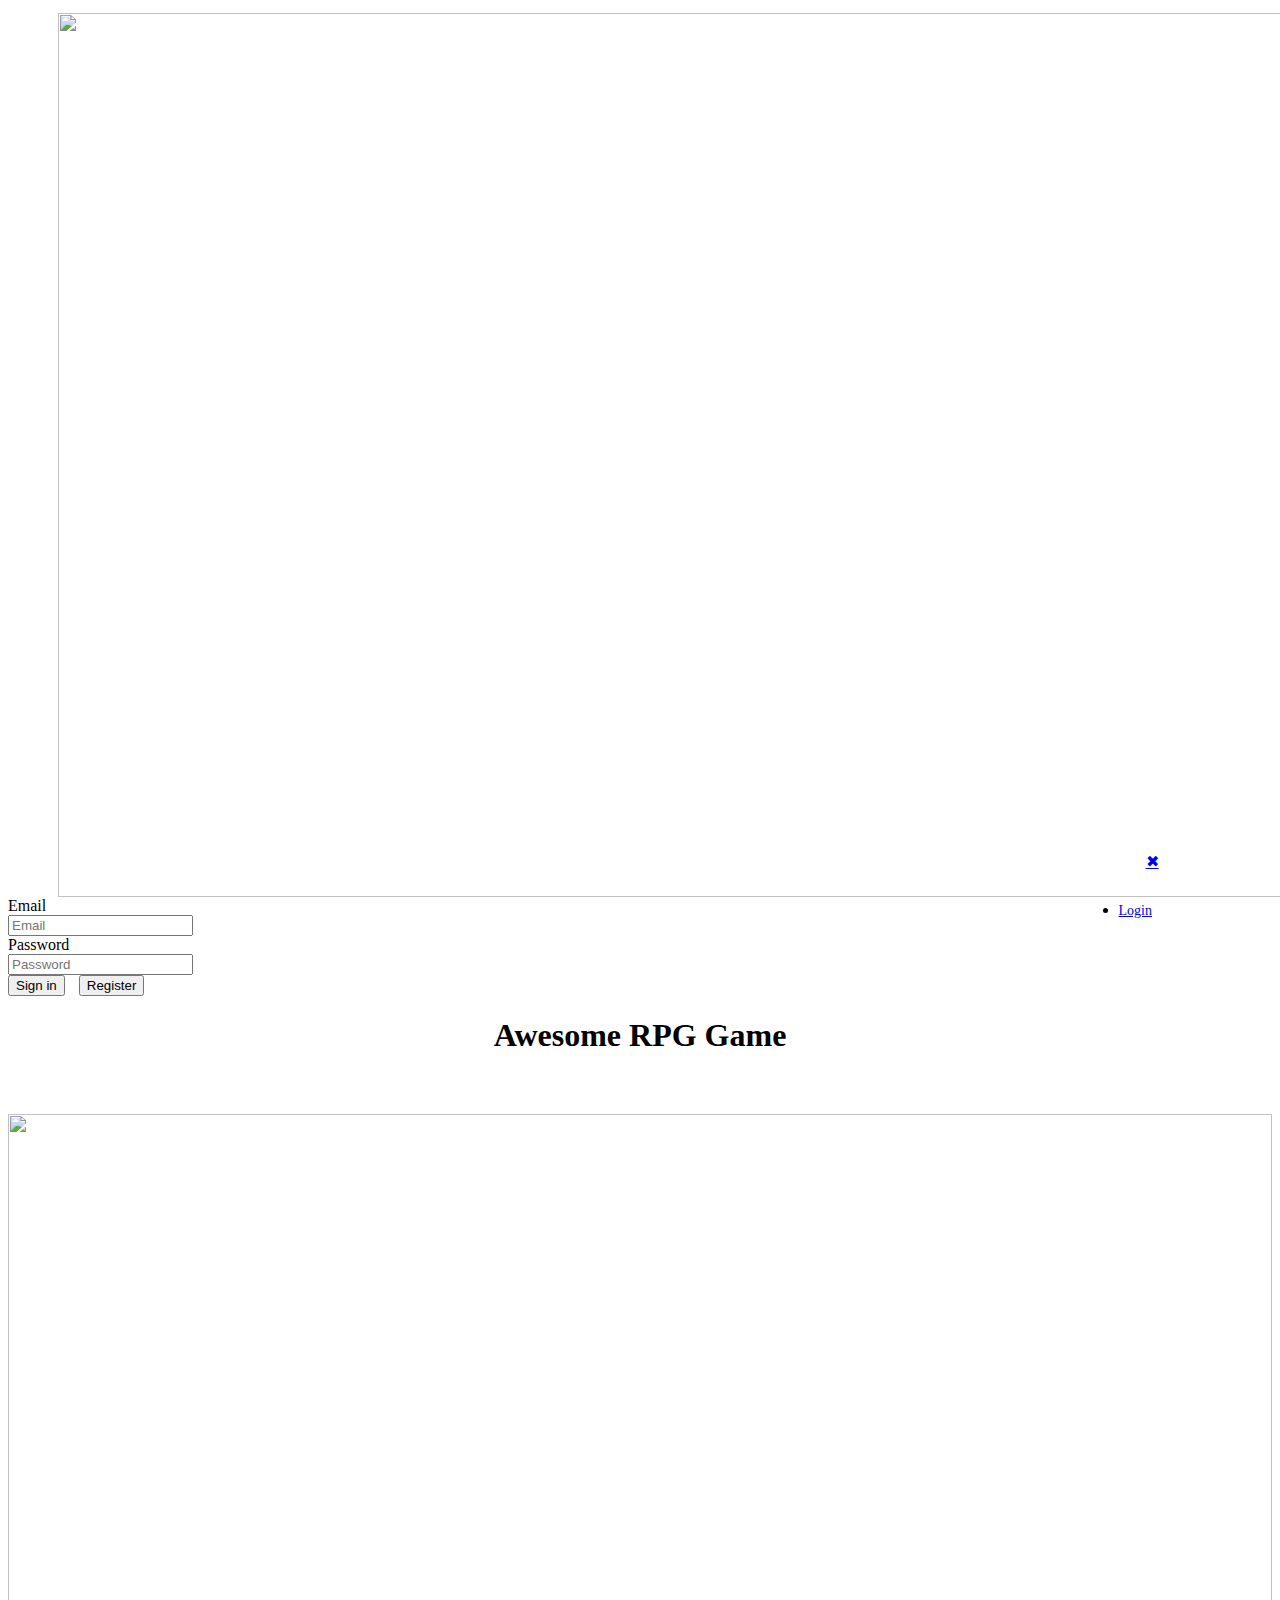
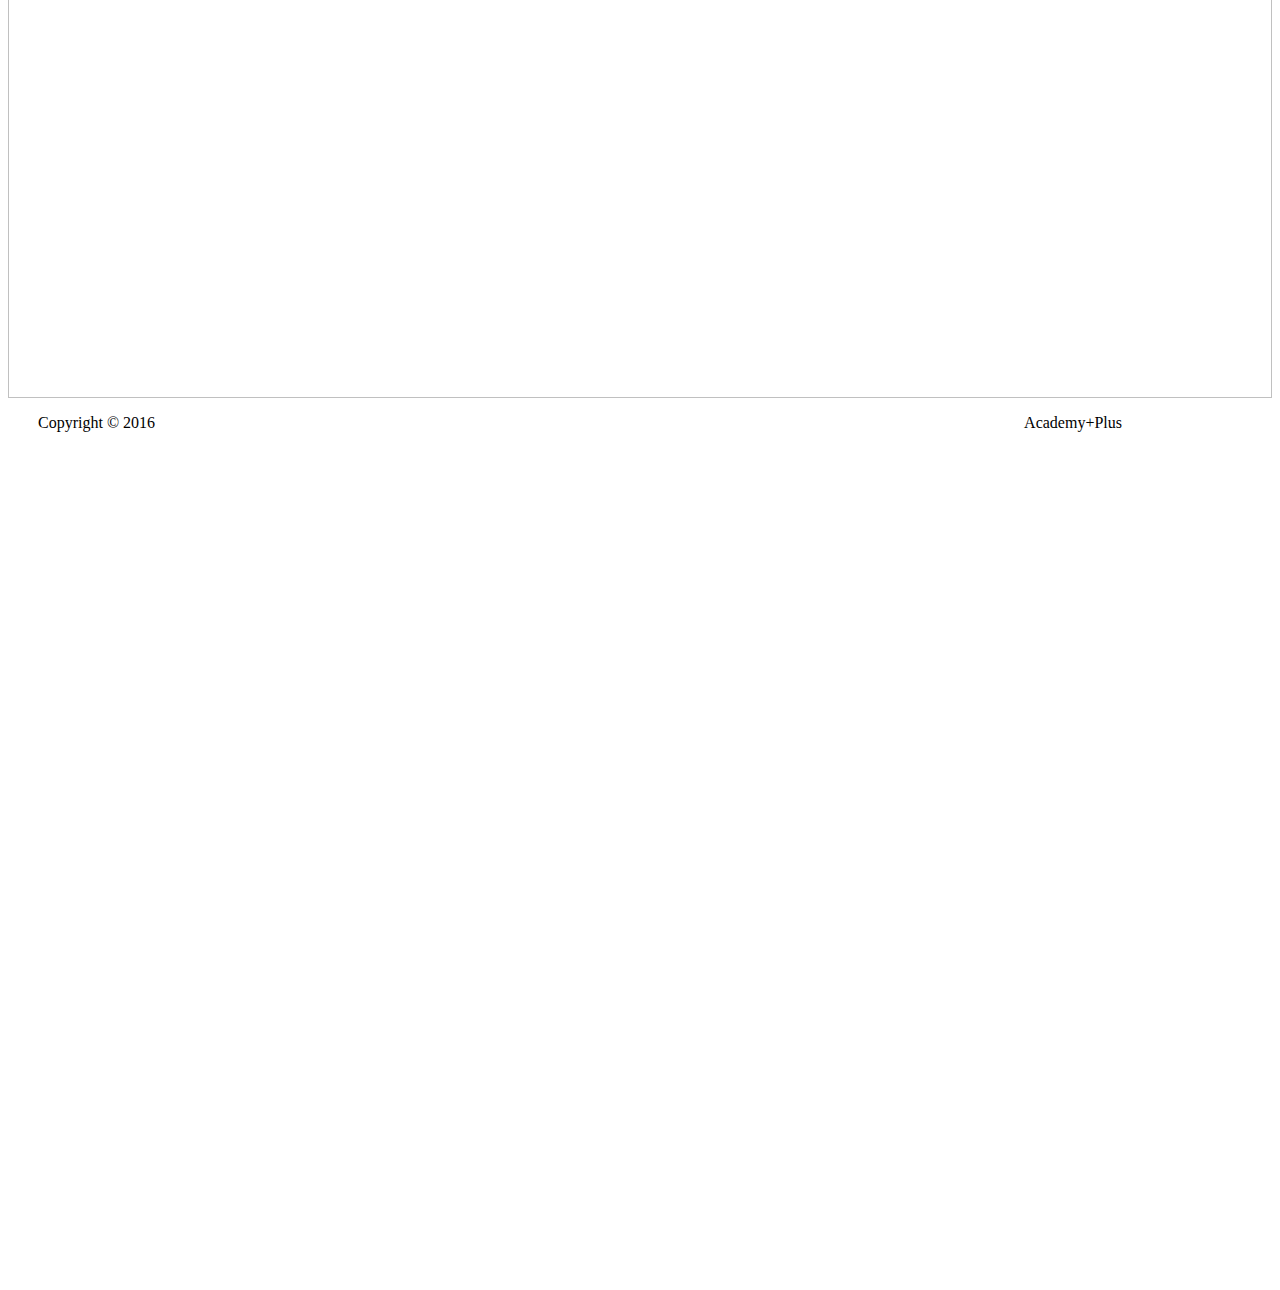
==== src/main/resources/templates/index.html @ faf23f5f "Initial commit" ====
<!--<html lang="en" xmlns:th="http://www.thymeleaf.org">-->
<html lang="en" xmlns:th="http://www.thymeleaf.org">
<head>
	<meta http-equiv="Content-Type" content="text/html; charset=utf-8" />
	<link rel="stylesheet" href="https://maxcdn.bootstrapcdn.com/bootstrap/3.3.6/css/bootstrap.min.css" integrity="sha384-1q8mTJOASx8j1Au+a5WDVnPi2lkFfwwEAa8hDDdjZlpLegxhjVME1fgjWPGmkzs7" crossorigin="anonymous" />
	<link rel="stylesheet" href="https://maxcdn.bootstrapcdn.com/bootstrap/3.3.6/css/bootstrap-theme.min.css" integrity="sha384-fLW2N01lMqjakBkx3l/M9EahuwpSfeNvV63J5ezn3uZzapT0u7EYsXMjQV+0En5r" crossorigin="anonymous" />
    <link rel="stylesheet" type="text/css" href="style.css" />
	<link rel="shortcut icon" href="icon.png" />
	<link rel="icon" href="icon.png" />
	<link rel="bookmark icon" href="icon.png" />
	<script type="text/javascript" src="script.js" ></script>
	<title>Awesome Game</title>
</head>

<body>

	<div class="menu-wrap" id="headWrap">
		<nav class="menu">
			<a href="/">
				<img src="logo-academy.png" style="height:100%; margin-left:50px; padding-top:5px; float:left;"/>
			</a>
			<ul class="clearfix">
				<li style = "float: right; margin-right: 120px;"><a href="javascript: showLoginPane(true)" style = "line-height: 27px; font-size: 14px;">Login</a></li>
				<!--<li>-->
					<!--<a href="facebook_general.html">Facebook <span class="arrow">&#9660;</span> </a> -->
					<!--<ul class="sub-menu">-->
						<!--<li class="rows2"><a href="facebook_general.html">Informații generale</a></li>-->
						<!--<li><a href="facebook_istoric.html">Istoric</a></li>-->
						<!--<li class="rows2"><a href="facebook_afaceri.html">Afacerile corporației</a></li>-->
						<!--<li><a href="facebook_website.html">Website</a></li>-->
						<!--<li><a href="facebook_impact.html">Impact</a></li>-->
					<!--</ul>-->
				<!--</li>-->
			</ul>
		</nav>
	</div>

	<div class="largeLoginPane" id="largeLoginPaneId">
		<div class="loginPane" id="loginPaneId">

			<div style="float: right; margin-right: -40px; margin-top: -45px;">
				<a href = "javascript: showLoginPane(false)"> &#10006; </a>
			</div>

			<form class="form-horizontal">
				<div class="form-group">
					<label for="inputEmail3" class="col-sm-2 control-label">Email</label>
					<div class="col-sm-10">
						<input type="email" class="form-control" id="inputEmail3" placeholder="Email" />
					</div>
				</div>
				<div class="form-group">
					<label for="inputPassword3" class="col-sm-2 control-label">Password</label>
					<div class="col-sm-10">
						<input type="password" class="form-control" id="inputPassword3" placeholder="Password" />
					</div>
				</div>
				<div class="form-group">
					<div class="col-sm-offset-2 col-sm-10">
						<button type="submit" class="btn btn-default">Sign in</button>
						<input type="button" onclick="location.href='/register'" style="margin-left: 10px; " value="Register" class="btn btn-default" />
					</div>
				</div>
			</form>

		</div>
	</div>

	<div id="divutz_homepage">
		<div style="text-align: center;"><h1>Awesome RPG Game</h1></div> <br />
		<img src="characters.png" style="width: 100%; height: auto; cursor: auto; margin-top: 20px;"/>


	</div>

	<div id="footWrap">
		<p id="footP" style="float: left; margin-left: 30px;">
			Copyright &copy; 2016
		</p>
		<p id="footP" style="float: right; margin-right: 150px;">
			Academy+Plus
		</p> 
	</div>
	<div id="largeImgPanel" onclick="hideMe(this);" >
		<img id="largeImg" style="height: 100%; margin: 0; padding: 0;" />
	</div>
</body>
</html>
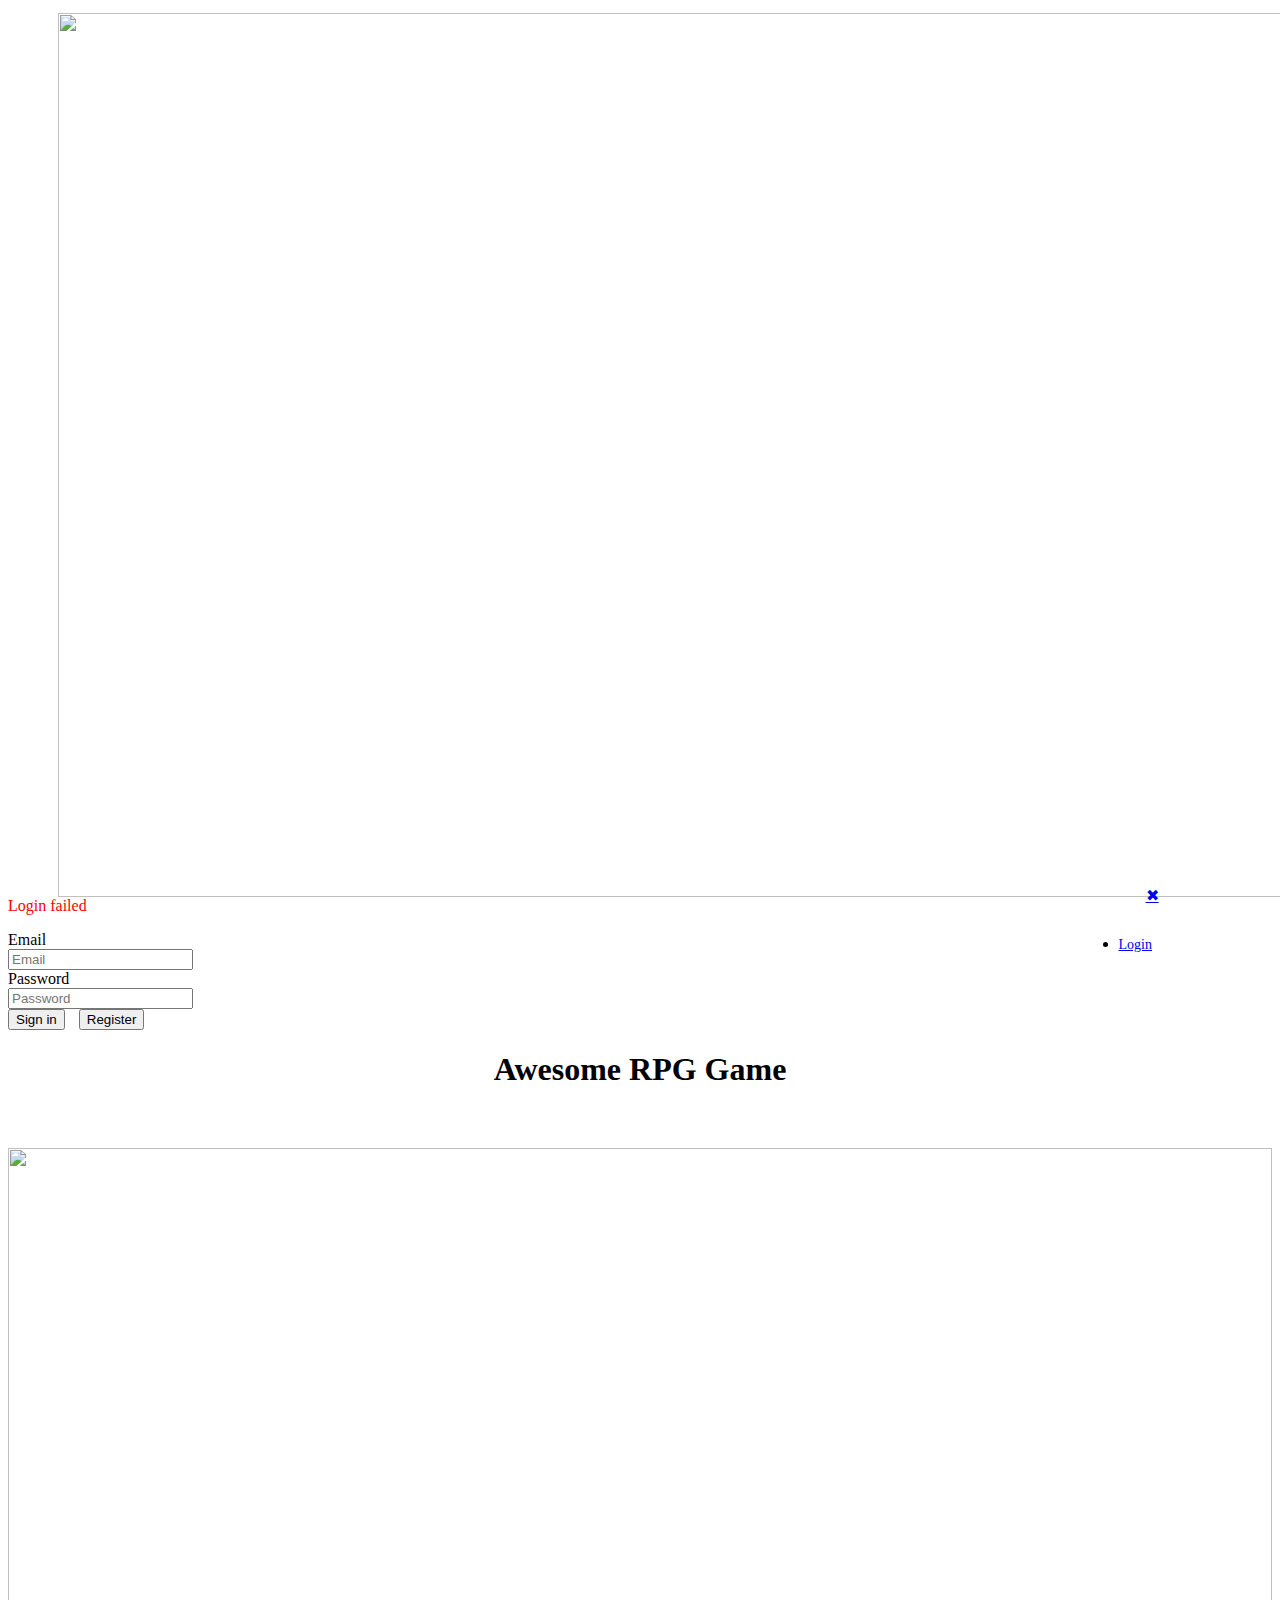
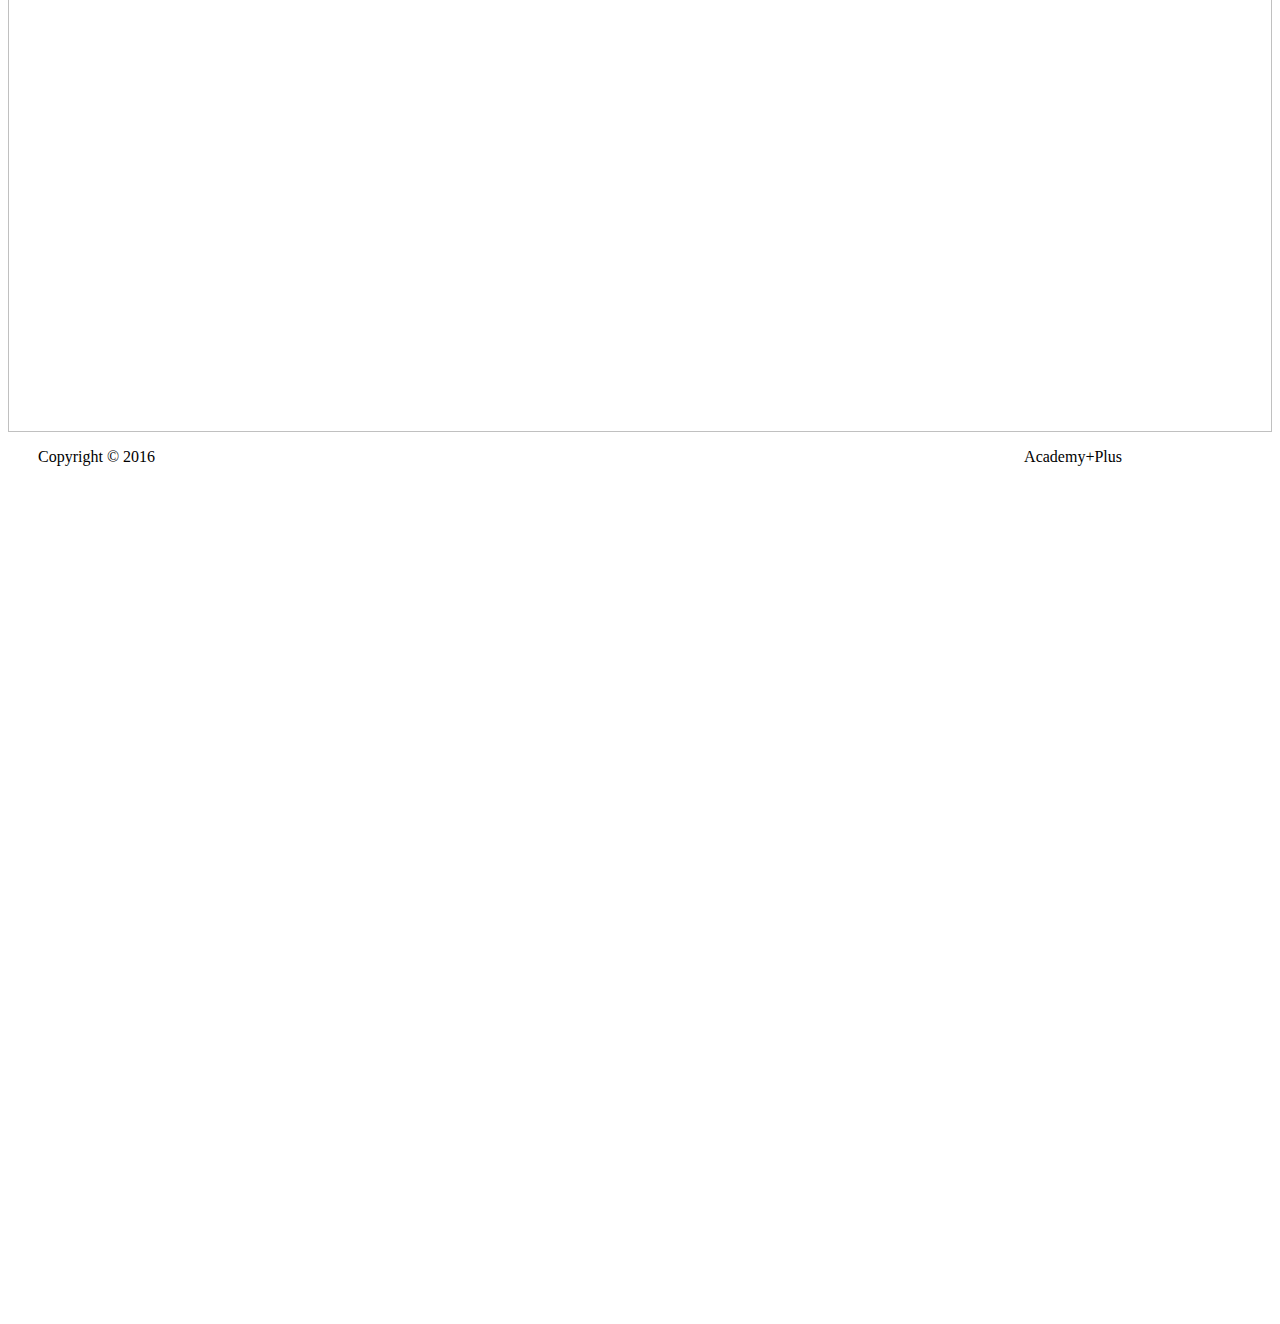
==== commit 695cf431: "Login now works (still have to fix that message when login fails)" ====
--- a/src/main/resources/templates/index.html
+++ b/src/main/resources/templates/index.html
@@ -4,11 +4,11 @@
 	<meta http-equiv="Content-Type" content="text/html; charset=utf-8" />
 	<link rel="stylesheet" href="https://maxcdn.bootstrapcdn.com/bootstrap/3.3.6/css/bootstrap.min.css" integrity="sha384-1q8mTJOASx8j1Au+a5WDVnPi2lkFfwwEAa8hDDdjZlpLegxhjVME1fgjWPGmkzs7" crossorigin="anonymous" />
 	<link rel="stylesheet" href="https://maxcdn.bootstrapcdn.com/bootstrap/3.3.6/css/bootstrap-theme.min.css" integrity="sha384-fLW2N01lMqjakBkx3l/M9EahuwpSfeNvV63J5ezn3uZzapT0u7EYsXMjQV+0En5r" crossorigin="anonymous" />
-    <link rel="stylesheet" type="text/css" href="style.css" />
-	<link rel="shortcut icon" href="icon.png" />
-	<link rel="icon" href="icon.png" />
-	<link rel="bookmark icon" href="icon.png" />
-	<script type="text/javascript" src="script.js" ></script>
+    <link rel="stylesheet" type="text/css" href="css/style.css" />
+	<link rel="shortcut icon" href="img/icon.png" />
+	<link rel="icon" href="img/icon.png" />
+	<link rel="bookmark icon" href="img/icon.png" />
+	<script type="text/javascript" src="js/script.js" ></script>
 	<title>Awesome Game</title>
 </head>
 
@@ -17,8 +17,9 @@
 	<div class="menu-wrap" id="headWrap">
 		<nav class="menu">
 			<a href="/">
-				<img src="logo-academy.png" style="height:100%; margin-left:50px; padding-top:5px; float:left;"/>
+				<img src="img/logo-academy.png" style="height:100%; margin-left:50px; padding-top:5px; float:left;"/>
 			</a>
+			<label th:if="${failed}" style="color: red;">Login failed</label>
 			<ul class="clearfix">
 				<li style = "float: right; margin-right: 120px;"><a href="javascript: showLoginPane(true)" style = "line-height: 27px; font-size: 14px;">Login</a></li>
 				<!--<li>-->
@@ -42,17 +43,17 @@
 				<a href = "javascript: showLoginPane(false)"> &#10006; </a>
 			</div>
 
-			<form class="form-horizontal">
+			<form class="form-horizontal" action="/login" method="post">
 				<div class="form-group">
-					<label for="inputEmail3" class="col-sm-2 control-label">Email</label>
+					<label for="inputEmail" class="col-sm-2 control-label">Email</label>
 					<div class="col-sm-10">
-						<input type="email" class="form-control" id="inputEmail3" placeholder="Email" />
+						<input type="email" class="form-control" id="inputEmail" placeholder="Email" name="username" />
 					</div>
 				</div>
 				<div class="form-group">
-					<label for="inputPassword3" class="col-sm-2 control-label">Password</label>
+					<label for="inputPassword" class="col-sm-2 control-label">Password</label>
 					<div class="col-sm-10">
-						<input type="password" class="form-control" id="inputPassword3" placeholder="Password" />
+						<input type="password" class="form-control" id="inputPassword" placeholder="Password" name="password" />
 					</div>
 				</div>
 				<div class="form-group">
@@ -68,7 +69,7 @@
 
 	<div id="divutz_homepage">
 		<div style="text-align: center;"><h1>Awesome RPG Game</h1></div> <br />
-		<img src="characters.png" style="width: 100%; height: auto; cursor: auto; margin-top: 20px;"/>
+		<img src="img/characters.png" style="width: 100%; height: auto; cursor: auto; margin-top: 20px;"/>
 
 
 	</div>
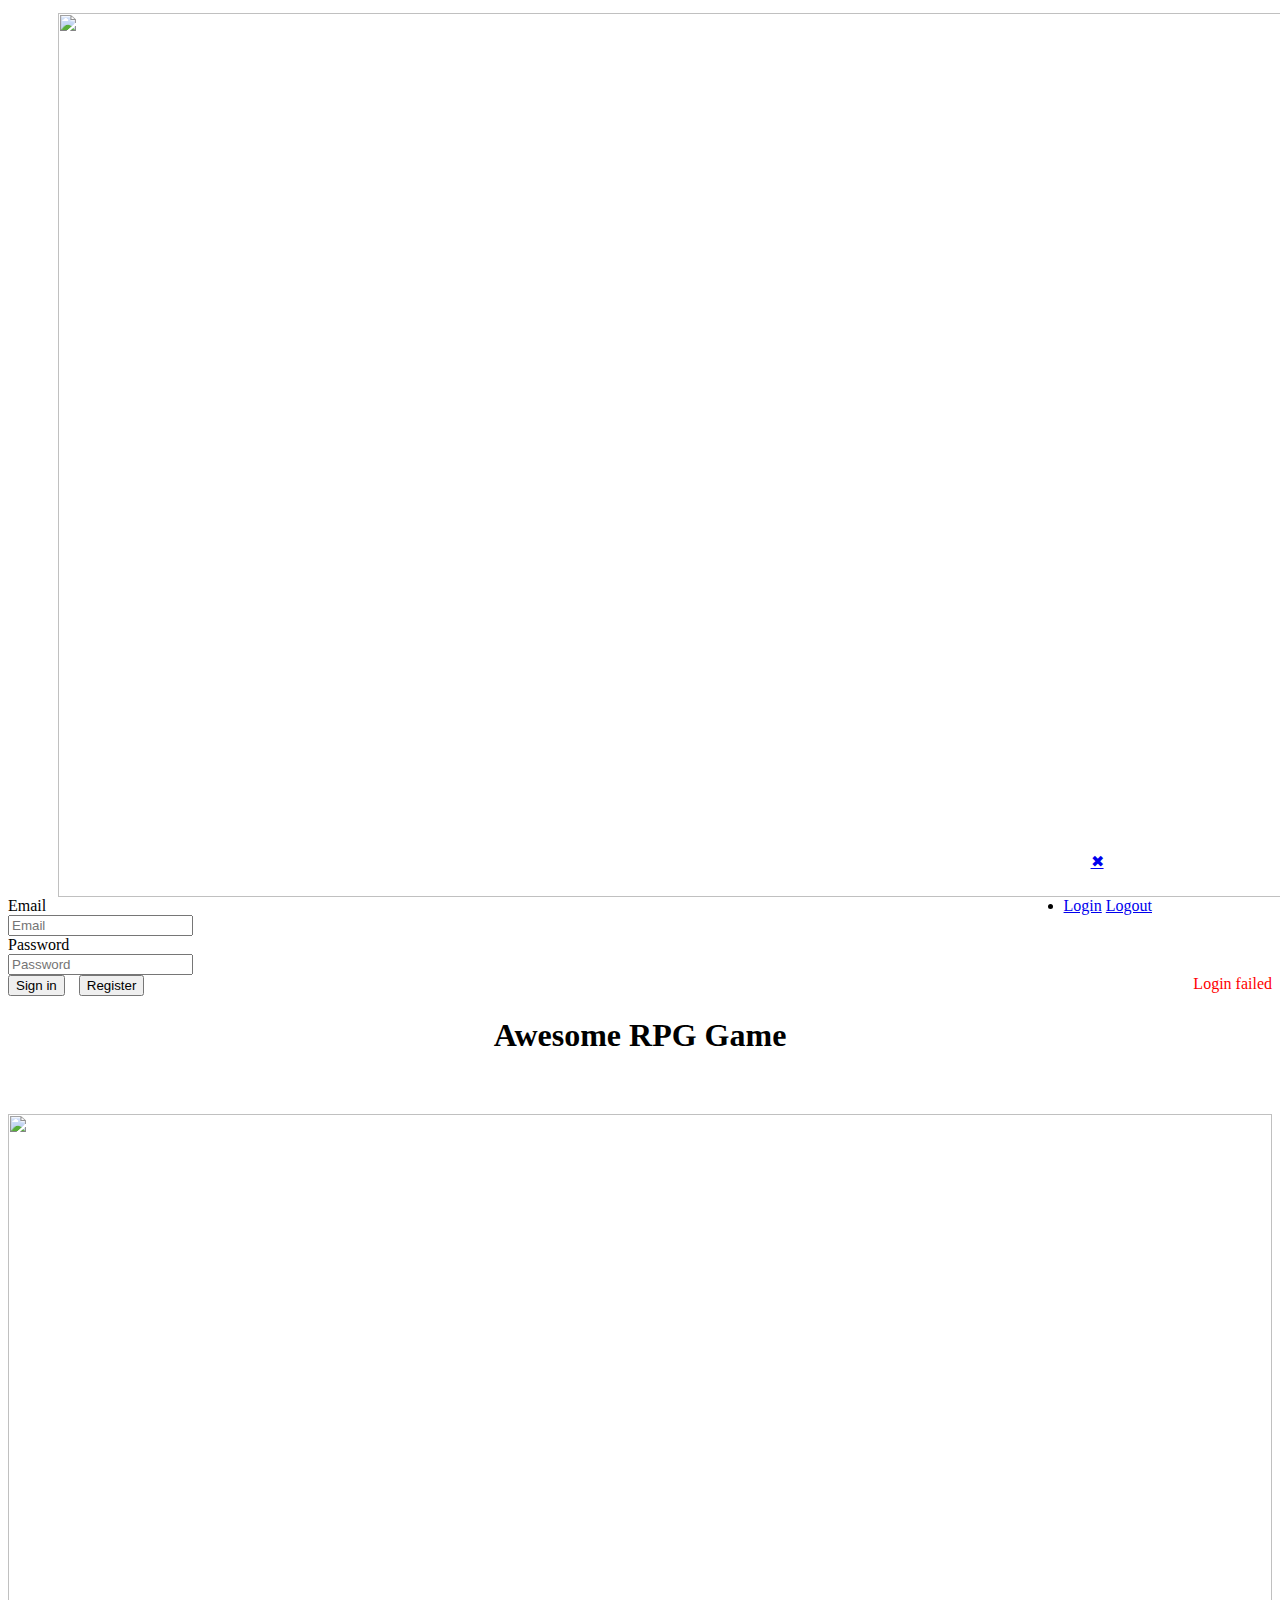
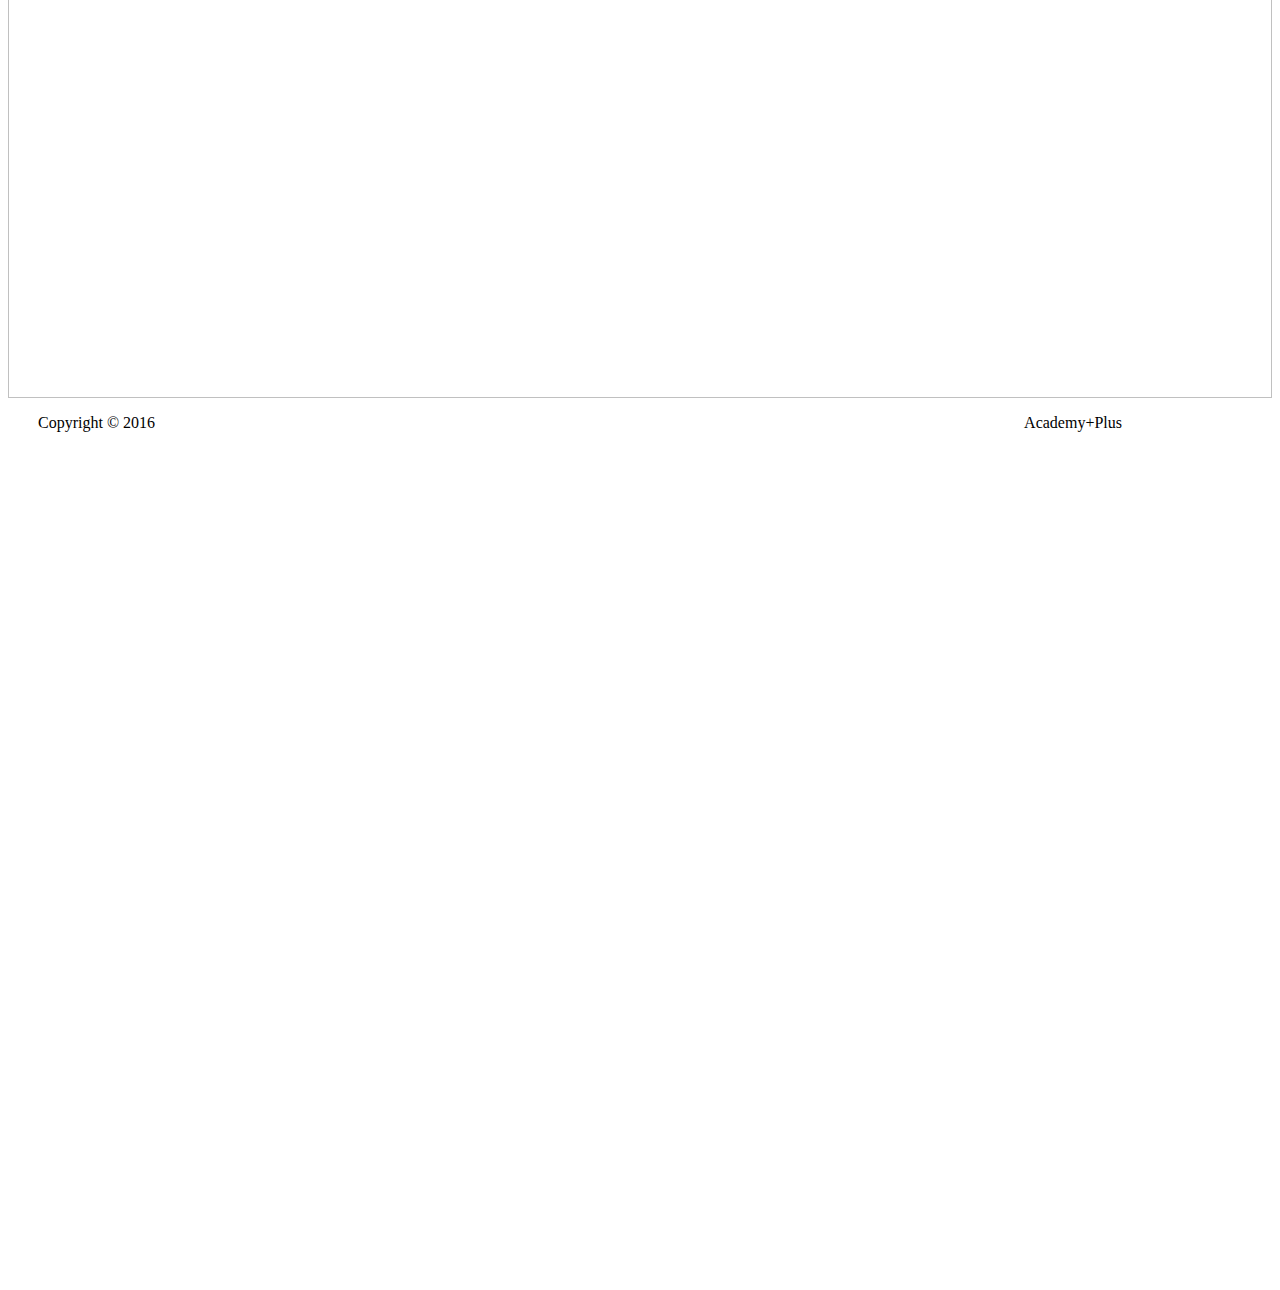
==== commit 32c354e8: "Added HeroType and Hero Class. Fixed that login/logout button shit" ====
--- a/src/main/resources/templates/index.html
+++ b/src/main/resources/templates/index.html
@@ -12,16 +12,18 @@
 	<title>Awesome Game</title>
 </head>
 
-<body>
+<body onload="showLoginPane('nothing')">
 
 	<div class="menu-wrap" id="headWrap">
 		<nav class="menu">
 			<a href="/">
 				<img src="img/logo-academy.png" style="height:100%; margin-left:50px; padding-top:5px; float:left;"/>
 			</a>
-			<label th:if="${failed}" style="color: red;">Login failed</label>
 			<ul class="clearfix">
-				<li style = "float: right; margin-right: 120px;"><a href="javascript: showLoginPane(true)" style = "line-height: 27px; font-size: 14px;">Login</a></li>
+				<li style = "float: right; margin-right: 120px;">
+					<a href="javascript: showLoginPane(true)" th:class="${isAuth} ? 'hiddenClass' : 'fuckingClass'">Login</a>
+					<a href="/logout" th:class="${isAuth} ? 'fuckingClass' : 'hiddenClass'">Logout</a>
+				</li>
 				<!--<li>-->
 					<!--<a href="facebook_general.html">Facebook <span class="arrow">&#9660;</span> </a> -->
 					<!--<ul class="sub-menu">-->
@@ -56,6 +58,7 @@
 						<input type="password" class="form-control" id="inputPassword" placeholder="Password" name="password" />
 					</div>
 				</div>
+				<label th:if="${failed}" style="color: red; float: right;">Login failed</label>
 				<div class="form-group">
 					<div class="col-sm-offset-2 col-sm-10">
 						<button type="submit" class="btn btn-default">Sign in</button>
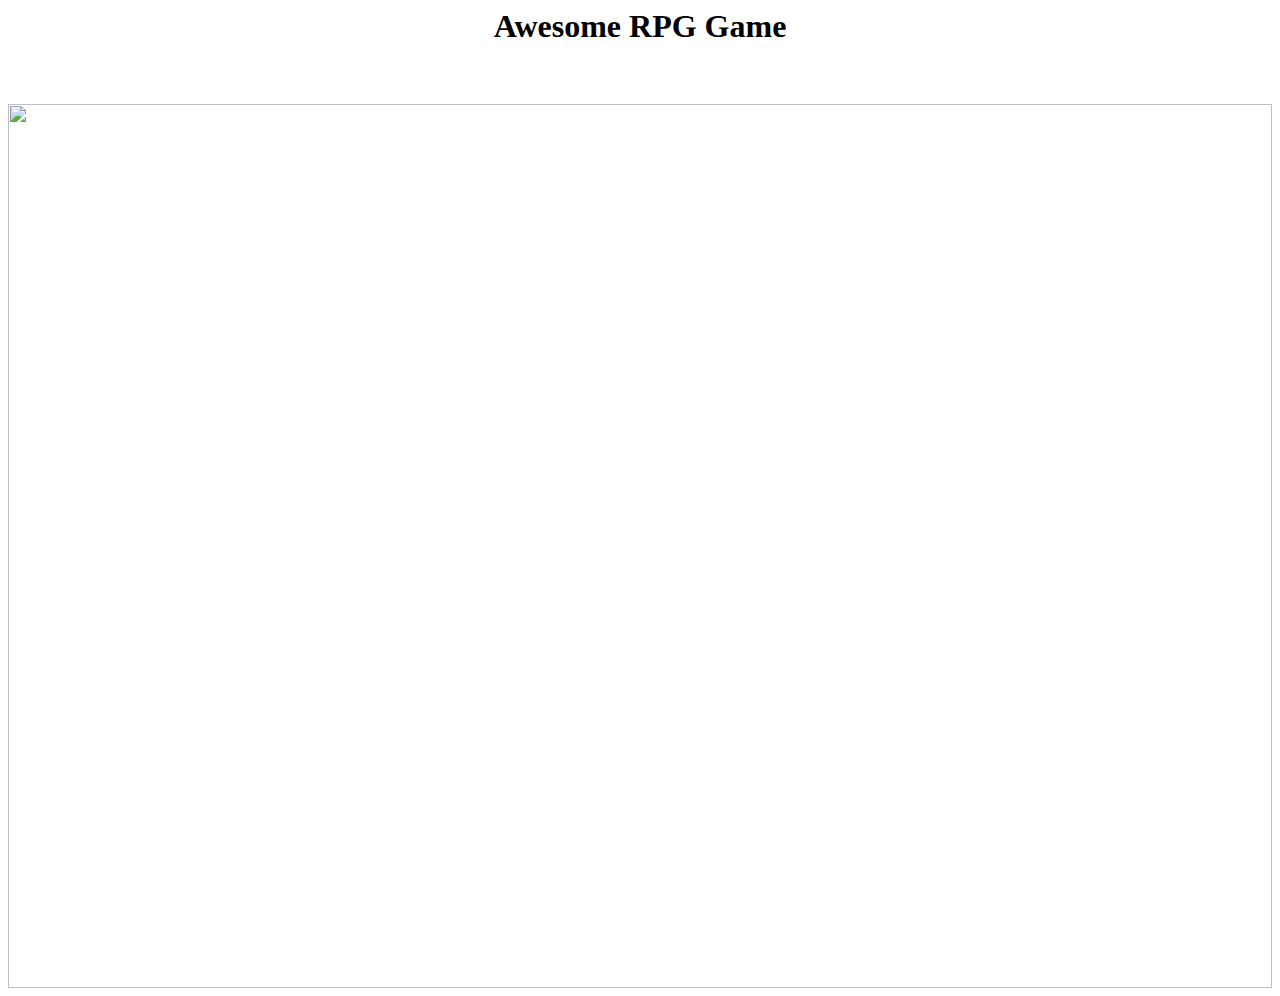
==== commit 259dc84f: "Fixed lots of other stuff" ====
--- a/src/main/resources/templates/index.html
+++ b/src/main/resources/templates/index.html
@@ -13,80 +13,16 @@
 </head>
 
 <body onload="showLoginPane('nothing')">
+	<div th:include="fragments/header :: headerAll" ></div>
 
-	<div class="menu-wrap" id="headWrap">
-		<nav class="menu">
-			<a href="/">
-				<img src="img/logo-academy.png" style="height:100%; margin-left:50px; padding-top:5px; float:left;"/>
-			</a>
-			<ul class="clearfix">
-				<li style = "float: right; margin-right: 120px;">
-					<a href="javascript: showLoginPane(true)" th:class="${isAuth} ? 'hiddenClass' : 'fuckingClass'">Login</a>
-					<a href="/logout" th:class="${isAuth} ? 'fuckingClass' : 'hiddenClass'">Logout</a>
-				</li>
-				<!--<li>-->
-					<!--<a href="facebook_general.html">Facebook <span class="arrow">&#9660;</span> </a> -->
-					<!--<ul class="sub-menu">-->
-						<!--<li class="rows2"><a href="facebook_general.html">Informații generale</a></li>-->
-						<!--<li><a href="facebook_istoric.html">Istoric</a></li>-->
-						<!--<li class="rows2"><a href="facebook_afaceri.html">Afacerile corporației</a></li>-->
-						<!--<li><a href="facebook_website.html">Website</a></li>-->
-						<!--<li><a href="facebook_impact.html">Impact</a></li>-->
-					<!--</ul>-->
-				<!--</li>-->
-			</ul>
-		</nav>
-	</div>
-
-	<div class="largeLoginPane" id="largeLoginPaneId">
-		<div class="loginPane" id="loginPaneId">
-
-			<div style="float: right; margin-right: -40px; margin-top: -45px;">
-				<a href = "javascript: showLoginPane(false)"> &#10006; </a>
-			</div>
-
-			<form class="form-horizontal" action="/login" method="post">
-				<div class="form-group">
-					<label for="inputEmail" class="col-sm-2 control-label">Email</label>
-					<div class="col-sm-10">
-						<input type="email" class="form-control" id="inputEmail" placeholder="Email" name="username" />
-					</div>
-				</div>
-				<div class="form-group">
-					<label for="inputPassword" class="col-sm-2 control-label">Password</label>
-					<div class="col-sm-10">
-						<input type="password" class="form-control" id="inputPassword" placeholder="Password" name="password" />
-					</div>
-				</div>
-				<label th:if="${failed}" style="color: red; float: right;">Login failed</label>
-				<div class="form-group">
-					<div class="col-sm-offset-2 col-sm-10">
-						<button type="submit" class="btn btn-default">Sign in</button>
-						<input type="button" onclick="location.href='/register'" style="margin-left: 10px; " value="Register" class="btn btn-default" />
-					</div>
-				</div>
-			</form>
-
-		</div>
-	</div>
 
 	<div id="divutz_homepage">
 		<div style="text-align: center;"><h1>Awesome RPG Game</h1></div> <br />
 		<img src="img/characters.png" style="width: 100%; height: auto; cursor: auto; margin-top: 20px;"/>
-
-
 	</div>
 
-	<div id="footWrap">
-		<p id="footP" style="float: left; margin-left: 30px;">
-			Copyright &copy; 2016
-		</p>
-		<p id="footP" style="float: right; margin-right: 150px;">
-			Academy+Plus
-		</p> 
-	</div>
-	<div id="largeImgPanel" onclick="hideMe(this);" >
-		<img id="largeImg" style="height: 100%; margin: 0; padding: 0;" />
-	</div>
+	<div th:include="fragments/login :: loginPopUp"></div>
+
+	<div th:include="fragments/footer :: footer"></div>
 </body>
 </html>
